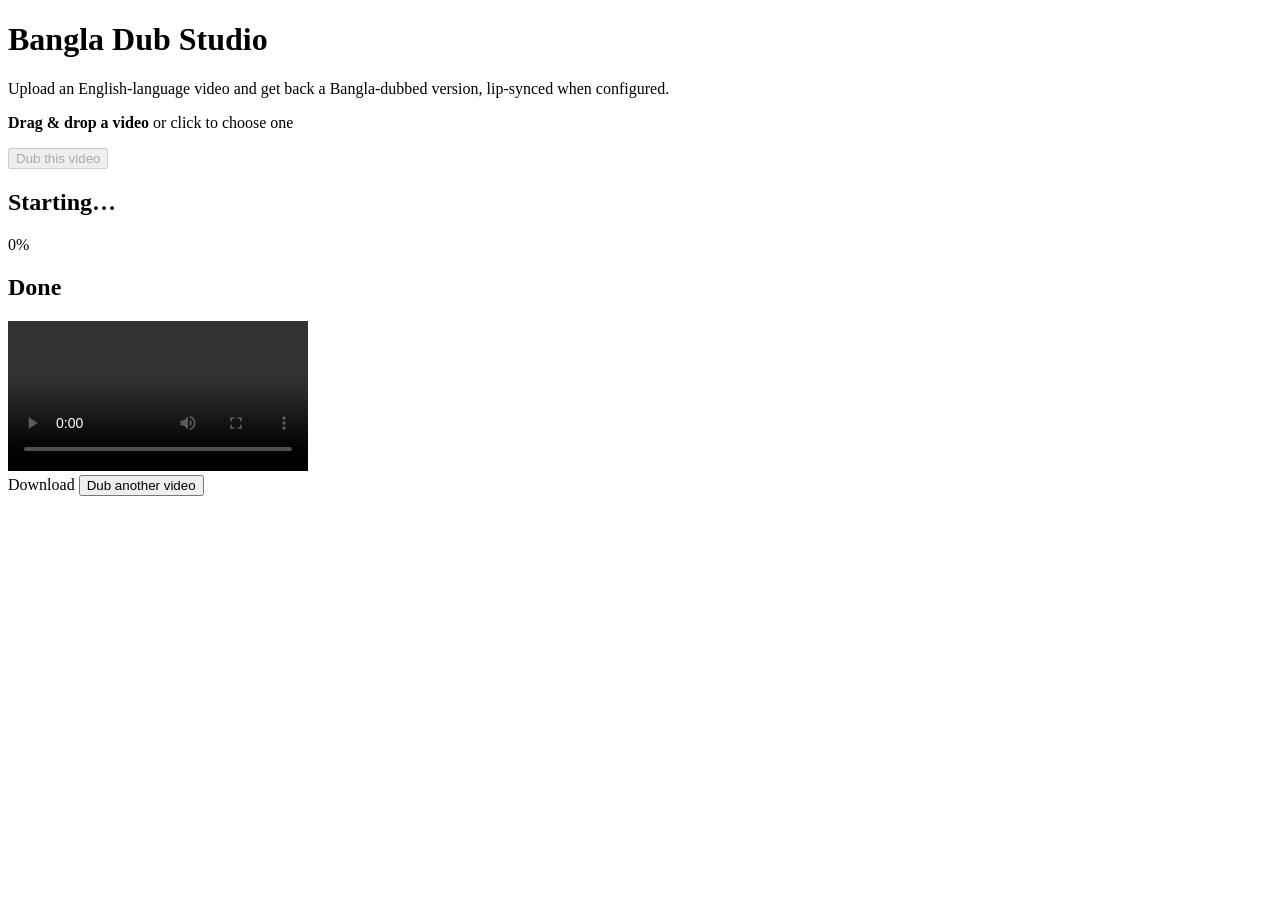
==== static/index.html @ 20cac39e "Add Bangla video dubbing app: transcribe, translate, TTS, align, mux, optional lip-sync Web app (Fas" ====
<!doctype html>
<html lang="en">
<head>
  <meta charset="utf-8" />
  <meta name="viewport" content="width=device-width, initial-scale=1" />
  <title>Bangla Dub Studio</title>
  <link rel="stylesheet" href="/style.css" />
</head>
<body>
  <main>
    <header>
      <h1>Bangla Dub Studio</h1>
      <p>Upload an English-language video and get back a Bangla-dubbed version, lip-synced when configured.</p>
    </header>

    <section id="upload-card" class="card">
      <div id="dropzone" class="dropzone">
        <p><strong>Drag & drop a video</strong> or click to choose one</p>
        <input id="file-input" type="file" accept="video/*" hidden />
      </div>
      <p id="selected-file" class="muted"></p>
      <button id="submit-btn" disabled>Dub this video</button>
    </section>

    <section id="progress-card" class="card hidden">
      <h2 id="stage-label">Starting…</h2>
      <div class="progress-track">
        <div id="progress-bar" class="progress-fill"></div>
      </div>
      <p id="progress-pct" class="muted">0%</p>
      <ul id="notes-list"></ul>
      <p id="error-msg" class="error hidden"></p>
    </section>

    <section id="result-card" class="card hidden">
      <h2>Done</h2>
      <video id="result-video" controls></video>
      <div class="actions">
        <a id="download-link" download>Download</a>
        <button id="restart-btn">Dub another video</button>
      </div>
    </section>
  </main>

  <script src="/app.js"></script>
</body>
</html>
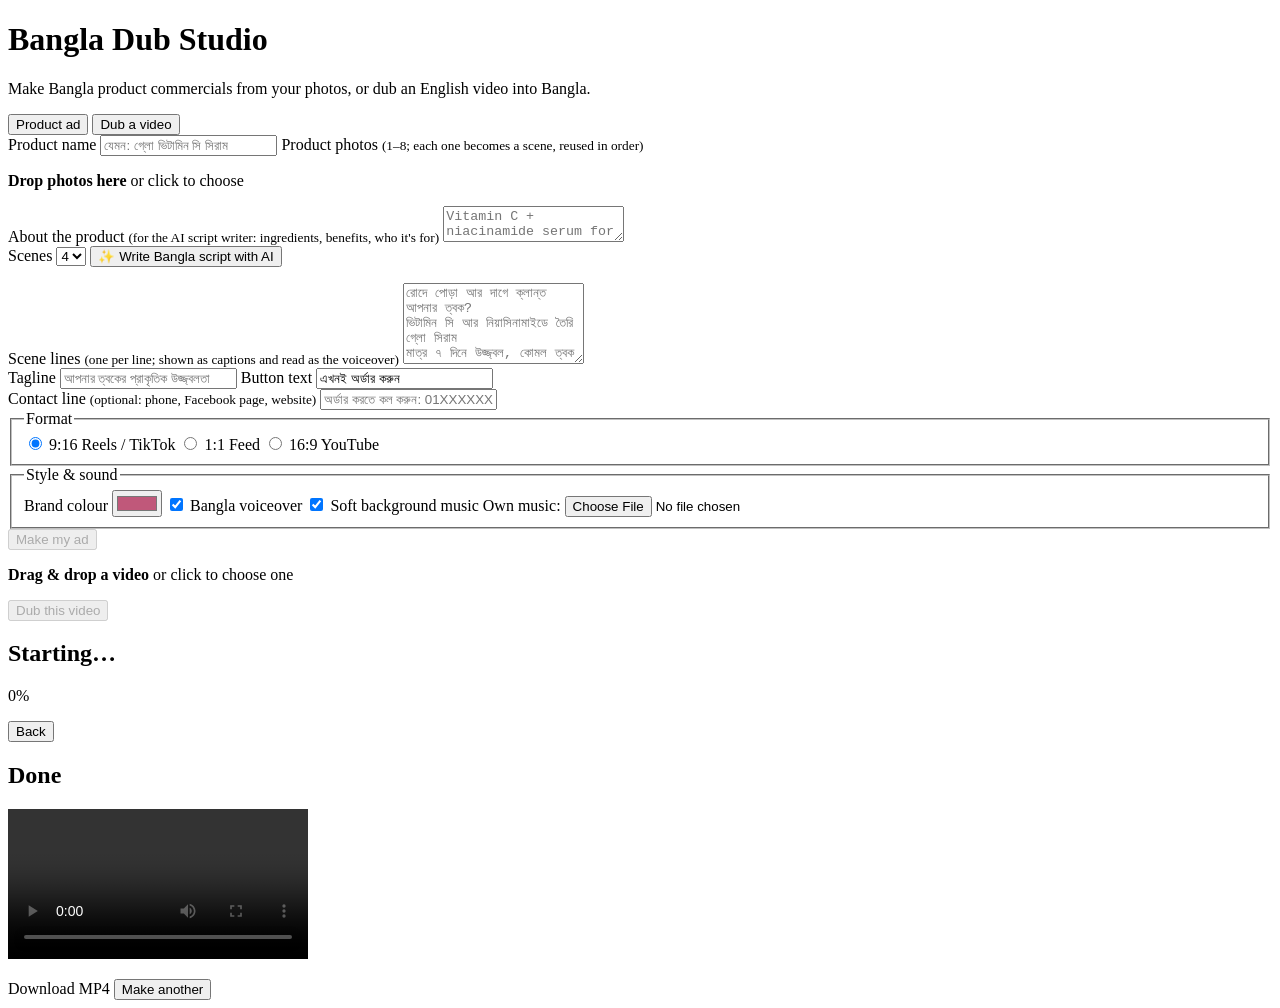
==== commit e6384665: "Add Bangla product-ad maker: photos + script -> animated commercial Upload product photos and Bangla" ====
--- a/static/index.html
+++ b/static/index.html
@@ -10,18 +10,92 @@
   <main>
     <header>
       <h1>Bangla Dub Studio</h1>
-      <p>Upload an English-language video and get back a Bangla-dubbed version, lip-synced when configured.</p>
+      <p>Make Bangla product commercials from your photos, or dub an English video into Bangla.</p>
     </header>
 
-    <section id="upload-card" class="card">
+    <nav class="tabs" role="tablist">
+      <button class="tab active" data-tab="ad" role="tab">Product ad</button>
+      <button class="tab" data-tab="dub" role="tab">Dub a video</button>
+    </nav>
+
+    <!-- ===================== Product ad ===================== -->
+    <section id="ad-card" class="card">
+      <form id="ad-form">
+        <label class="field">
+          <span>Product name</span>
+          <input name="product_name" id="ad-name" required placeholder="যেমন: গ্লো ভিটামিন সি সিরাম" />
+        </label>
+
+        <label class="field">
+          <span>Product photos <small class="muted">(1–8; each one becomes a scene, reused in order)</small></span>
+          <div id="ad-drop" class="dropzone small">
+            <p><strong>Drop photos here</strong> or click to choose</p>
+            <input id="ad-images" type="file" accept="image/*" multiple hidden />
+          </div>
+          <div id="ad-thumbs" class="thumbs"></div>
+        </label>
+
+        <label class="field">
+          <span>About the product <small class="muted">(for the AI script writer: ingredients, benefits, who it's for)</small></span>
+          <textarea id="ad-desc" rows="2" placeholder="Vitamin C + niacinamide serum for dull skin and dark spots, for all skin types"></textarea>
+        </label>
+        <div class="row">
+          <label class="inline">Scenes
+            <select id="ad-num">
+              <option>3</option><option selected>4</option><option>5</option><option>6</option>
+            </select>
+          </label>
+          <button type="button" id="ad-write" class="secondary">✨ Write Bangla script with AI</button>
+        </div>
+        <p id="ad-write-msg" class="muted"></p>
+
+        <label class="field">
+          <span>Scene lines <small class="muted">(one per line; shown as captions and read as the voiceover)</small></span>
+          <textarea name="scenes" id="ad-scenes" rows="5" required placeholder="রোদে পোড়া আর দাগে ক্লান্ত আপনার ত্বক?
+ভিটামিন সি আর নিয়াসিনামাইডে তৈরি গ্লো সিরাম
+মাত্র ৭ দিনে উজ্জ্বল, কোমল ত্বক"></textarea>
+        </label>
+
+        <div class="grid2">
+          <label class="field"><span>Tagline</span>
+            <input name="tagline" id="ad-tagline" placeholder="আপনার ত্বকের প্রাকৃতিক উজ্জ্বলতা" /></label>
+          <label class="field"><span>Button text</span>
+            <input name="cta" id="ad-cta" value="এখনই অর্ডার করুন" /></label>
+        </div>
+        <label class="field"><span>Contact line <small class="muted">(optional: phone, Facebook page, website)</small></span>
+          <input name="contact" placeholder="অর্ডার করতে কল করুন: 01XXXXXXXXX" /></label>
+
+        <div class="grid2">
+          <fieldset class="field">
+            <legend>Format</legend>
+            <label class="inline"><input type="radio" name="aspect" value="9:16" checked /> 9:16 Reels / TikTok</label>
+            <label class="inline"><input type="radio" name="aspect" value="1:1" /> 1:1 Feed</label>
+            <label class="inline"><input type="radio" name="aspect" value="16:9" /> 16:9 YouTube</label>
+          </fieldset>
+          <fieldset class="field">
+            <legend>Style &amp; sound</legend>
+            <label class="inline">Brand colour <input type="color" name="brand_color" value="#c0587a" /></label>
+            <label class="inline"><input type="checkbox" id="ad-voice" checked /> Bangla voiceover</label>
+            <label class="inline"><input type="checkbox" id="ad-builtin" checked /> Soft background music</label>
+            <label class="inline">Own music: <input type="file" id="ad-music" accept="audio/*" /></label>
+          </fieldset>
+        </div>
+
+        <button type="submit" id="ad-submit" class="wide" disabled>Make my ad</button>
+      </form>
+    </section>
+
+    <!-- ===================== Dub a video ===================== -->
+    <section id="upload-card" class="card hidden">
       <div id="dropzone" class="dropzone">
         <p><strong>Drag & drop a video</strong> or click to choose one</p>
         <input id="file-input" type="file" accept="video/*" hidden />
       </div>
       <p id="selected-file" class="muted"></p>
-      <button id="submit-btn" disabled>Dub this video</button>
+      <button id="submit-btn" class="wide" disabled>Dub this video</button>
     </section>
 
+    <!-- ===================== shared ===================== -->
     <section id="progress-card" class="card hidden">
       <h2 id="stage-label">Starting…</h2>
       <div class="progress-track">
@@ -30,14 +104,16 @@
       <p id="progress-pct" class="muted">0%</p>
       <ul id="notes-list"></ul>
       <p id="error-msg" class="error hidden"></p>
+      <button id="back-btn" class="secondary hidden">Back</button>
     </section>
 
     <section id="result-card" class="card hidden">
       <h2>Done</h2>
-      <video id="result-video" controls></video>
+      <video id="result-video" controls playsinline></video>
+      <ul id="result-notes"></ul>
       <div class="actions">
-        <a id="download-link" download>Download</a>
-        <button id="restart-btn">Dub another video</button>
+        <a id="download-link" download>Download MP4</a>
+        <button id="restart-btn">Make another</button>
       </div>
     </section>
   </main>
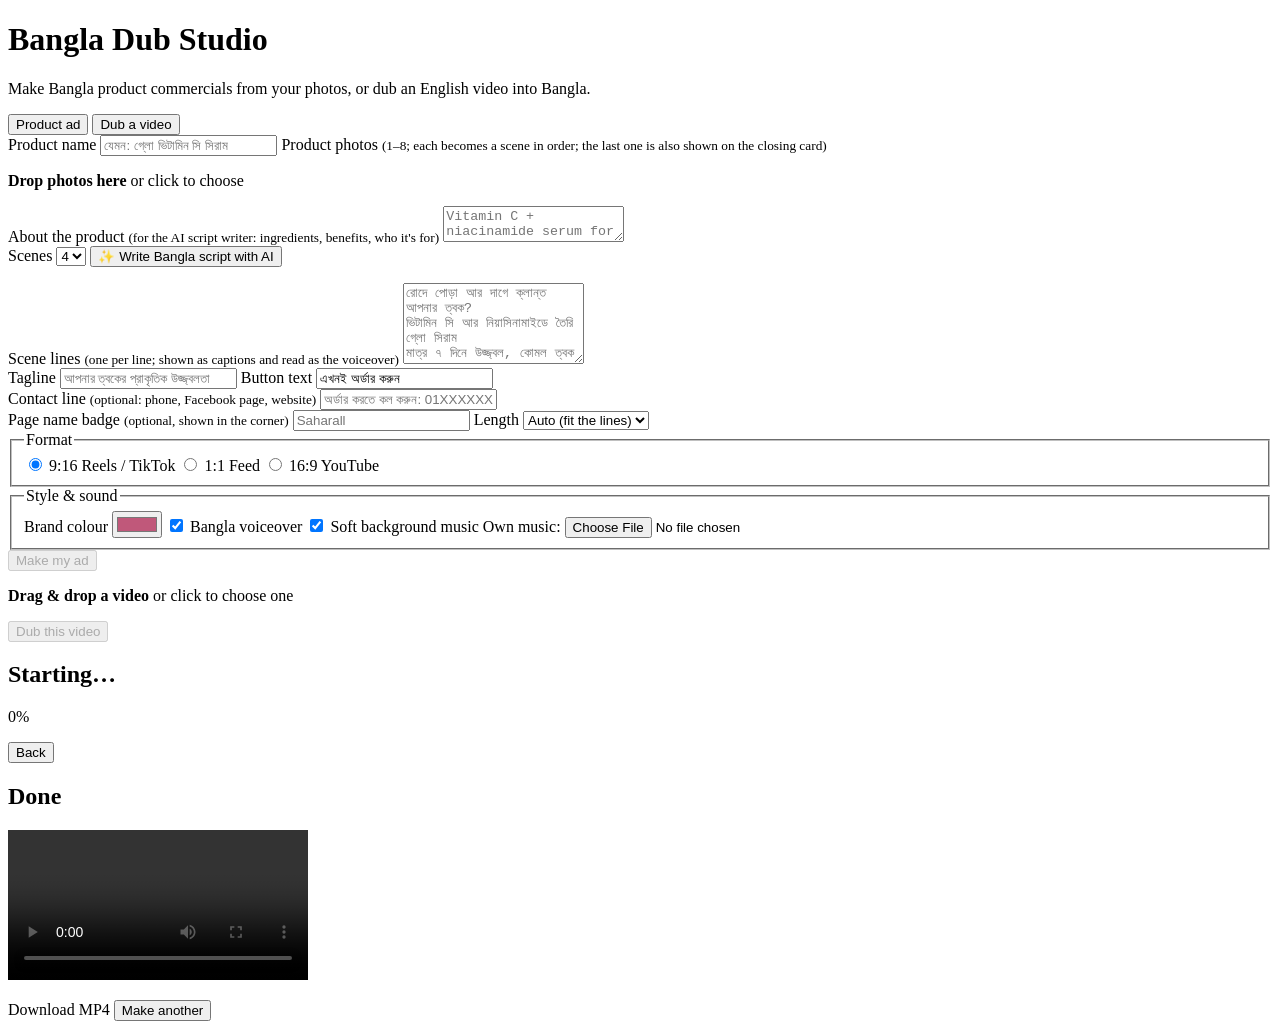
==== commit ed671c36: "Ad maker: exact length, page-name badge, packshot on closing card - Length option (10/15/20/30 s) st" ====
--- a/static/index.html
+++ b/static/index.html
@@ -27,7 +27,7 @@
         </label>
 
         <label class="field">
-          <span>Product photos <small class="muted">(1–8; each one becomes a scene, reused in order)</small></span>
+          <span>Product photos <small class="muted">(1–8; each becomes a scene in order; the last one is also shown on the closing card)</small></span>
           <div id="ad-drop" class="dropzone small">
             <p><strong>Drop photos here</strong> or click to choose</p>
             <input id="ad-images" type="file" accept="image/*" multiple hidden />
@@ -64,6 +64,18 @@
         </div>
         <label class="field"><span>Contact line <small class="muted">(optional: phone, Facebook page, website)</small></span>
           <input name="contact" placeholder="অর্ডার করতে কল করুন: 01XXXXXXXXX" /></label>
+        <div class="grid2">
+          <label class="field"><span>Page name badge <small class="muted">(optional, shown in the corner)</small></span>
+            <input name="page_name" placeholder="Saharall" /></label>
+          <label class="field"><span>Length</span>
+            <select name="duration">
+              <option value="0">Auto (fit the lines)</option>
+              <option value="10">10 seconds</option>
+              <option value="15">15 seconds</option>
+              <option value="20">20 seconds</option>
+              <option value="30">30 seconds</option>
+            </select></label>
+        </div>
 
         <div class="grid2">
           <fieldset class="field">
